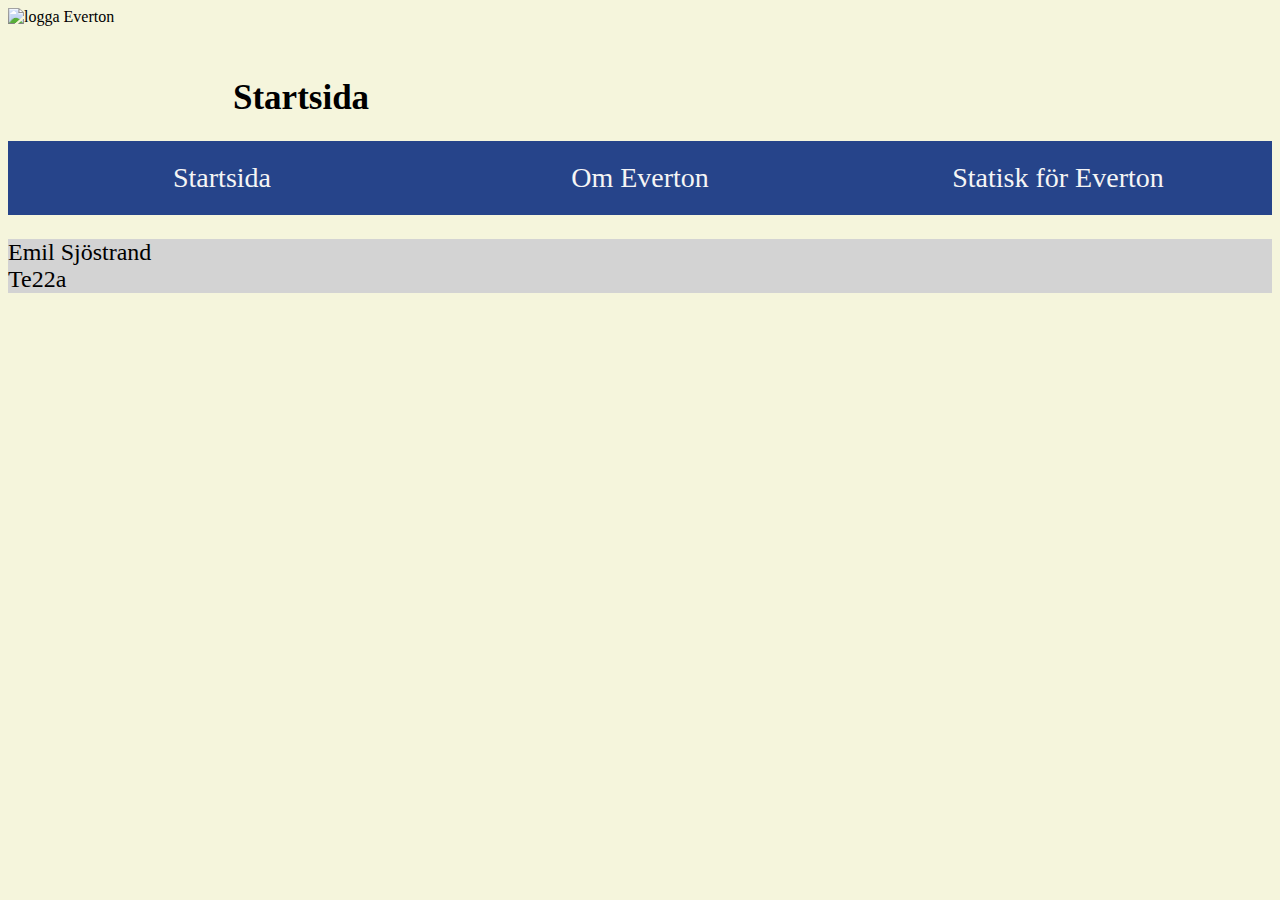
==== Index.html @ 3310c59d "uppdatering 2" ====
<!DOCTYPE html>
<html>
    <head>
        <meta charset ="utf-8">
        <link href ="style.css" rel="stylesheet">
        <title>Startsida</title>
    </head>
    <body>
    <div class ="wrapper">
        <header>
            <img src ="https://upload.wikimedia.org/wikipedia/commons/6/64/Everton-Logo.png" alt="logga Everton">
            <h1>Startsida</h1>
            <nav>
                <ul>
                    <li><a href="http://127.0.0.1:5500/Index.html">Startsida</a></li>
                    <li><a href="http://127.0.0.1:5500/Index2.html">Om Everton</a></li>
                    <li><a href="http://127.0.0.1:5500/Index3.html">Statisk för Everton</a></li>
                </ul>
            </nav>
        </header>

        <main>
            <p></p>
        </main>

        <footer>
            <p> Emil Sjöstrand <br> Te22a</p>
        </footer>
    </div>
    </body>
</html>
---- style.css ----
body{
    background-color:beige
}

.warpper{
    width:100%;
    display:grid;
    grid-template-rows: 80px auto 80px;
    grid-template-areas:
    "header"
    "main"
    "footer";
}

h1{
    text-align: left;
    margin-top: 70px;
    font-size: 35px;
}

a{
color: whitesmoke;
text-decoration: none;
font-size: 175%;
}

nav{
    text-decoration: underline;
    /*grid-area: nav;*/
    grid-column: 1/span 8;
    text-decoration: none;
    background-color: #26448a;
}

nav > ul{
    display: grid;
    grid-template-columns: 1fr 1fr 1fr;
    padding: 5px;
}

nav li{
    list-style-type: none;
    text-align: center;
    display: grid;
    align-self: stretch;
    align-items: stretch;
}

header{
grid-area: header;
display: grid;
grid-template-rows: auto auto;
grid-template-columns: 1fr 7fr;
}

main{
grid-area: main;
}

footer{
grid-area: footer;
background-color: lightgray;
font-size: 150%;
}

img{
    width: 225px;
}
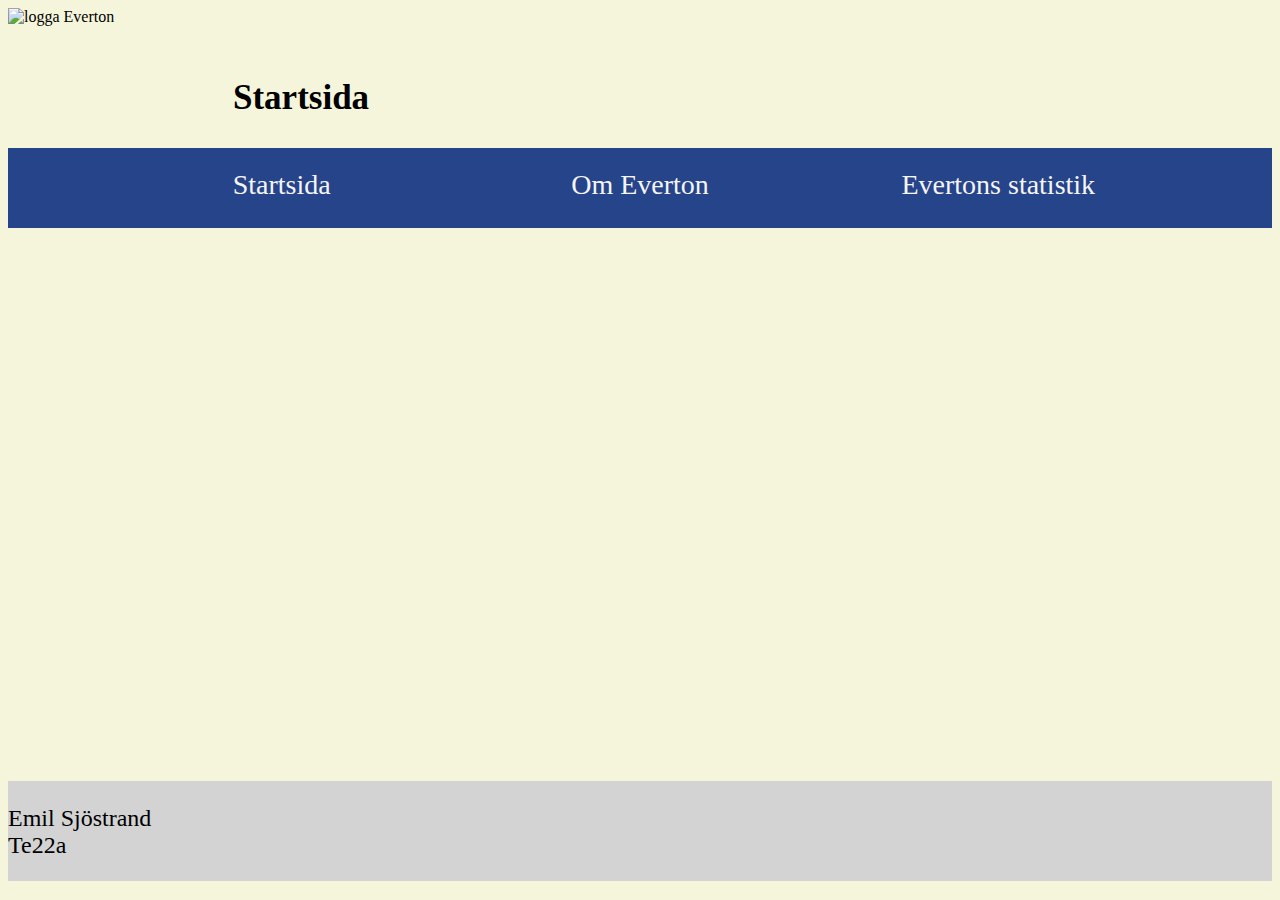
==== commit cd967899: "egen webbplats" ====
--- a/Index.html
+++ b/Index.html
@@ -2,6 +2,7 @@
 <html>
     <head>
         <meta charset ="utf-8">
+        <meta name = "viewport" content ="width= device-width, initial-scale=1.0">
         <link href ="style.css" rel="stylesheet">
         <title>Startsida</title>
     </head>
@@ -12,15 +13,15 @@
             <h1>Startsida</h1>
             <nav>
                 <ul>
-                    <li><a href="http://127.0.0.1:5500/Index.html">Startsida</a></li>
-                    <li><a href="http://127.0.0.1:5500/Index2.html">Om Everton</a></li>
-                    <li><a href="http://127.0.0.1:5500/Index3.html">Statisk för Everton</a></li>
+                    <li><a href="Index.html">Startsida</a></li>
+                    <li><a href="Index2.html">Om Everton</a></li>
+                    <li><a href="Index3.html">Evertons statistik</a></li>
                 </ul>
             </nav>
         </header>
 
         <main>
-            <p></p>
+            <h2></h2>
         </main>
 
         <footer>
--- a/style.css
+++ b/style.css
@@ -1,11 +1,13 @@
 body{
-    background-color:beige
+    background-color:beige;
+    height: 97vh;
 }
 
-.warpper{
+.wrapper{
     width:100%;
-    display:grid;
-    grid-template-rows: 80px auto 80px;
+    height: 100%;
+    display: grid;
+    grid-template-rows: 220px auto 100px;
     grid-template-areas:
     "header"
     "main"
@@ -34,7 +36,7 @@
 
 nav > ul{
     display: grid;
-    grid-template-columns: 1fr 1fr 1fr;
+    grid-template-columns: 3fr 1fr 3fr;
     padding: 5px;
 }
 
@@ -65,4 +67,4 @@
 
 img{
     width: 225px;
-}+}
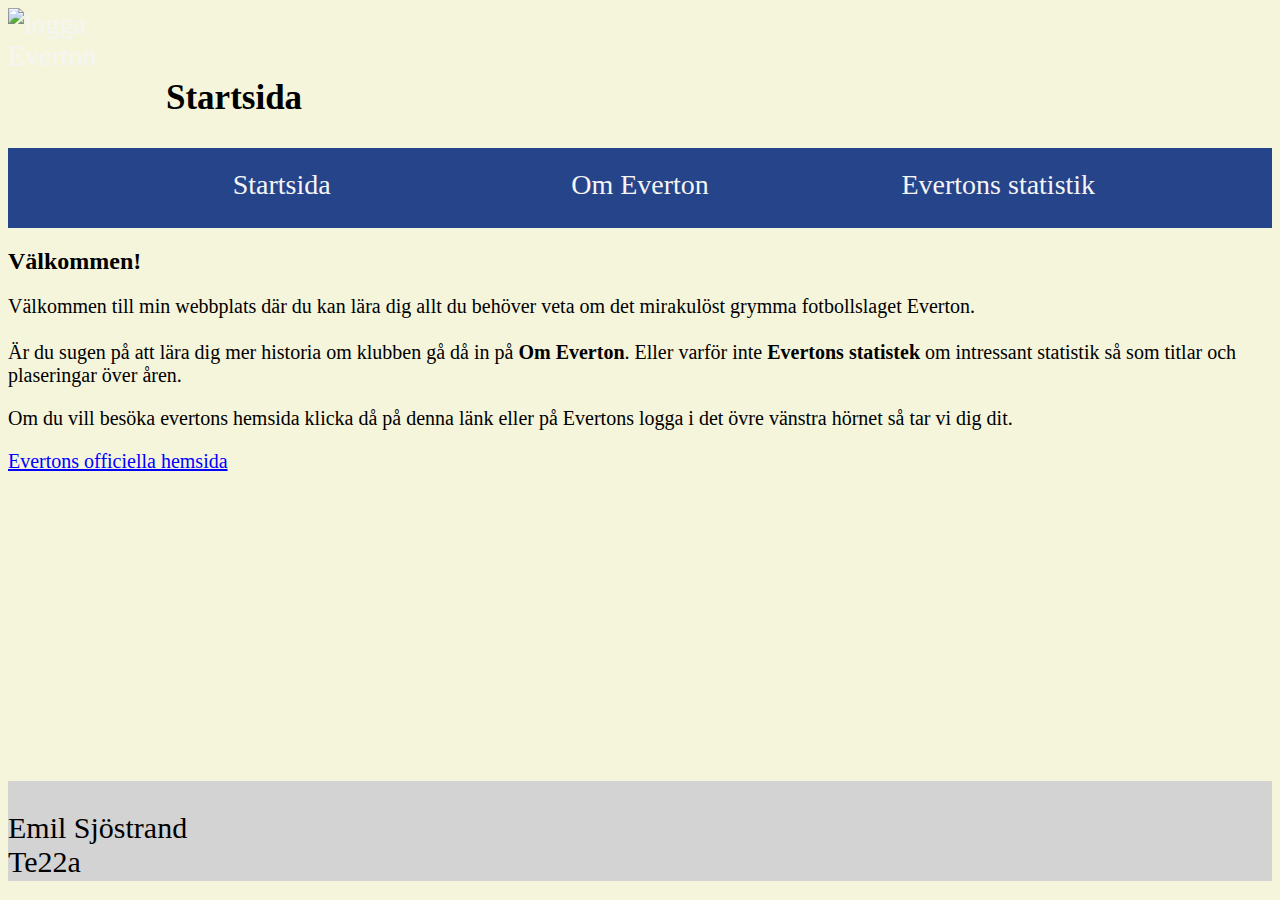
==== commit 6f10044d: "egen webbplats" ====
--- a/Index.html
+++ b/Index.html
@@ -9,7 +9,7 @@
     <body>
     <div class ="wrapper">
         <header>
-            <img src ="https://upload.wikimedia.org/wikipedia/commons/6/64/Everton-Logo.png" alt="logga Everton">
+            <a href ="https://www.evertonfc.com"><img src ="https://upload.wikimedia.org/wikipedia/commons/6/64/Everton-Logo.png" alt="logga Everton"></a>
             <h1>Startsida</h1>
             <nav>
                 <ul>
@@ -21,7 +21,12 @@
         </header>
 
         <main>
-            <h2></h2>
+            <h2>Välkommen!</h2>
+            <p>Välkommen till min webbplats där du kan lära dig allt du behöver veta om det mirakulöst 
+                grymma fotbollslaget Everton. <br> <br> Är du sugen på att lära dig mer historia om klubben gå då in på <strong>Om Everton</strong>. 
+                Eller varför inte <strong>Evertons statistek</strong> om intressant statistik så som titlar och plaseringar över åren.</p>
+            <p>Om du vill besöka evertons hemsida klicka då på denna länk eller på Evertons logga i det övre vänstra hörnet så tar vi dig dit.</p>
+            <a class = "link" href ="https://www.evertonfc.com">Evertons officiella hemsida</a>
         </main>
 
         <footer>
--- a/style.css
+++ b/style.css
@@ -20,10 +20,20 @@
     font-size: 35px;
 }
 
+p{
+font-size: 125%
+}
+
 a{
 color: whitesmoke;
 text-decoration: none;
 font-size: 175%;
+}
+
+.link{
+text-decoration: underline;
+color:blue;
+font-size: 125%;
 }
 
 nav{
@@ -68,3 +78,6 @@
 img{
     width: 225px;
 }
+.pic1{
+    width: 500px
+}
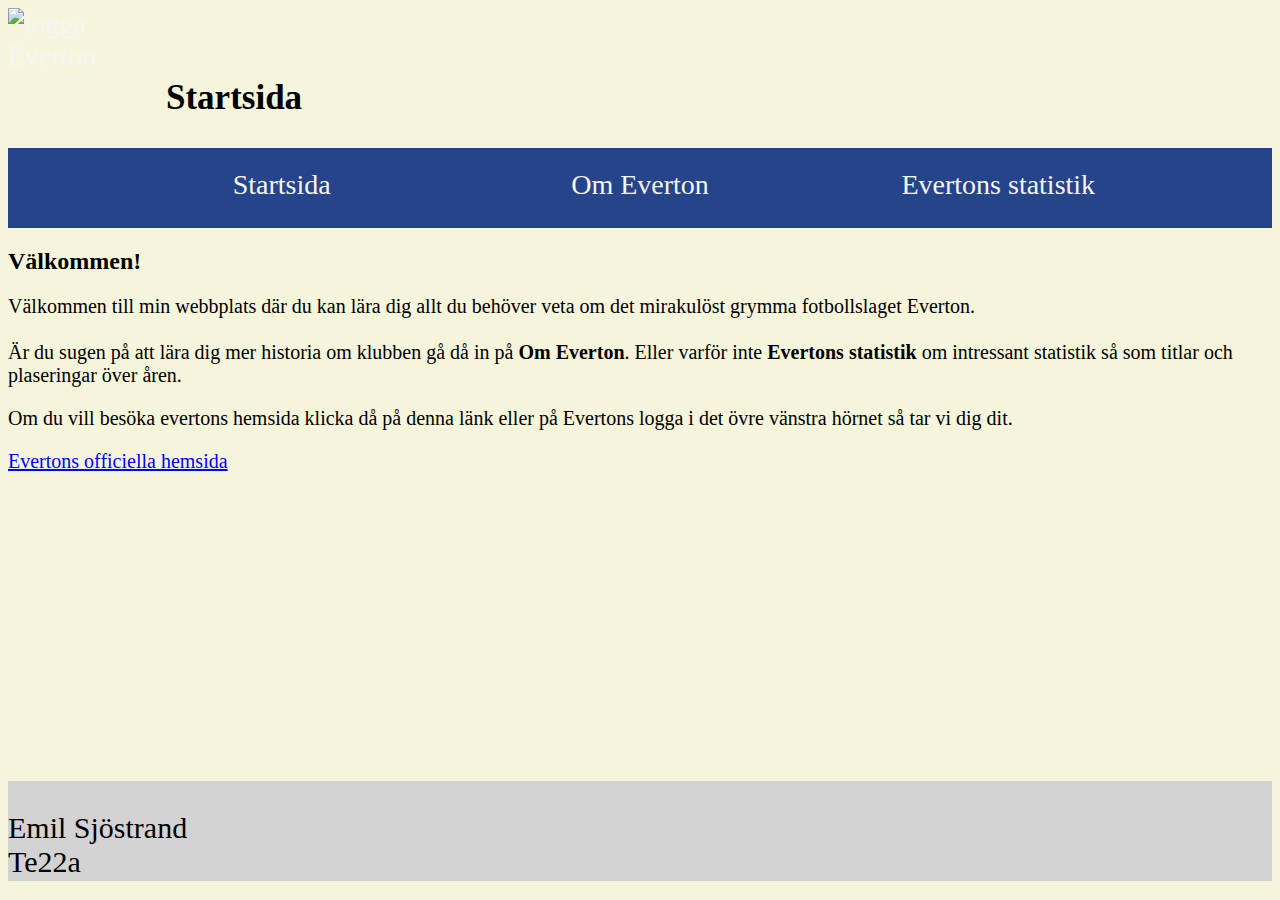
==== commit 8cf11ab0: "egen-webbplats" ====
--- a/Index.html
+++ b/Index.html
@@ -24,7 +24,7 @@
             <h2>Välkommen!</h2>
             <p>Välkommen till min webbplats där du kan lära dig allt du behöver veta om det mirakulöst 
                 grymma fotbollslaget Everton. <br> <br> Är du sugen på att lära dig mer historia om klubben gå då in på <strong>Om Everton</strong>. 
-                Eller varför inte <strong>Evertons statistek</strong> om intressant statistik så som titlar och plaseringar över åren.</p>
+                Eller varför inte <strong>Evertons statistik</strong> om intressant statistik så som titlar och plaseringar över åren.</p>
             <p>Om du vill besöka evertons hemsida klicka då på denna länk eller på Evertons logga i det övre vänstra hörnet så tar vi dig dit.</p>
             <a class = "link" href ="https://www.evertonfc.com">Evertons officiella hemsida</a>
         </main>
--- a/style.css
+++ b/style.css
@@ -21,19 +21,19 @@
 }
 
 p{
-font-size: 125%
+    font-size: 125%
 }
 
 a{
-color: whitesmoke;
-text-decoration: none;
-font-size: 175%;
+    color: whitesmoke;
+    text-decoration: none;
+    font-size: 175%;
 }
 
 .link{
-text-decoration: underline;
-color:blue;
-font-size: 125%;
+    text-decoration: underline;
+    color:blue;
+    font-size: 125%;
 }
 
 nav{
@@ -59,25 +59,91 @@
 }
 
 header{
-grid-area: header;
-display: grid;
-grid-template-rows: auto auto;
-grid-template-columns: 1fr 7fr;
+    grid-area: header;
+    display: grid;
+    grid-template-rows: auto auto;
+    grid-template-columns: 1fr 7fr;
 }
 
 main{
-grid-area: main;
+    grid-area: main;
 }
 
 footer{
-grid-area: footer;
-background-color: lightgray;
-font-size: 150%;
+    grid-area: footer;
+    background-color: lightgray;
+    font-size: 150%;
 }
 
 img{
     width: 225px;
 }
+
 .pic1{
     width: 500px
 }
+
+#spalt main{
+    display: grid;
+    grid-template-columns: 1fr 1fr;
+}
+
+table, th, td{
+    border: 1px solid black;
+    border-collapse: collapse;
+    
+}
+
+table{
+    width: 90%;
+}
+
+td{
+    font-size: 110%;
+    width:30%;
+}
+
+caption{
+    font-size: 150%;
+    text-align: center;
+}
+
+th{
+    background-color:#26448a;
+    color:whitesmoke;
+    font-size: 120%;
+}
+
+tr:nth-child(odd){
+    background-color:lightgray;
+    color:black
+}
+
+tr:nth-child(even){
+    background-color:white;
+    color:black
+}
+
+td:nth-child(1){
+    text-align:left;
+}
+
+td:nth-child(2){
+    text-align:center;
+}
+
+td:nth-child(3){
+    text-align:right;
+}
+
+th:nth-child(1){
+    text-align:left;
+}
+
+th:nth-child(2){
+    text-align:center;
+}
+
+th:nth-child(3){
+    text-align:right;
+}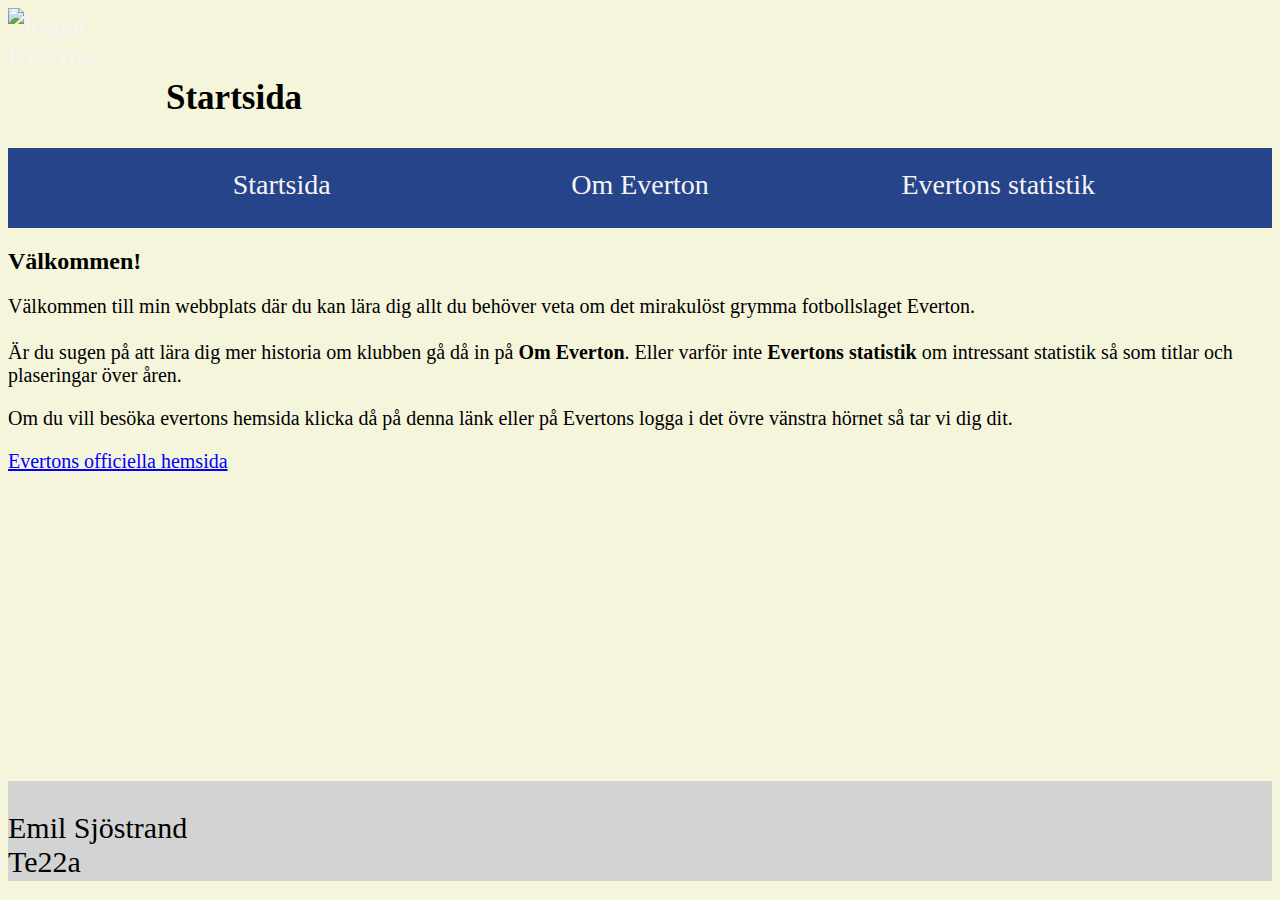
==== commit eec4bbdd: "Update Index.html" ====
--- a/Index.html
+++ b/Index.html
@@ -1,5 +1,5 @@
-<!DOCTYPE html>
-<html>
+<!DOCTYPE html> <!--Doctype bekräftar språket man använder när man skriver-->
+<html lang ="sv">
     <head>
         <meta charset ="utf-8">
         <meta name = "viewport" content ="width= device-width, initial-scale=1.0">
@@ -34,4 +34,4 @@
         </footer>
     </div>
     </body>
-</html>+</html>
--- a/style.css
+++ b/style.css
@@ -1,6 +1,7 @@
 body{
     background-color:beige;
     height: 97vh;
+    overflow-y: hidden;
 }
 
 .wrapper{
@@ -67,6 +68,7 @@
 
 main{
     grid-area: main;
+    overflow-y: scroll;
 }
 
 footer{
@@ -146,4 +148,20 @@
 
 th:nth-child(3){
     text-align:right;
-}+}
+
+.alttab td:nth-child(1){
+    text-align:center;
+}
+
+.alttab td:nth-child(2){
+    text-align:center;
+}
+
+.alttab :nth-child(1){
+    text-align:center;
+}
+
+.alttab th:nth-child(2){
+    text-align:center;
+}
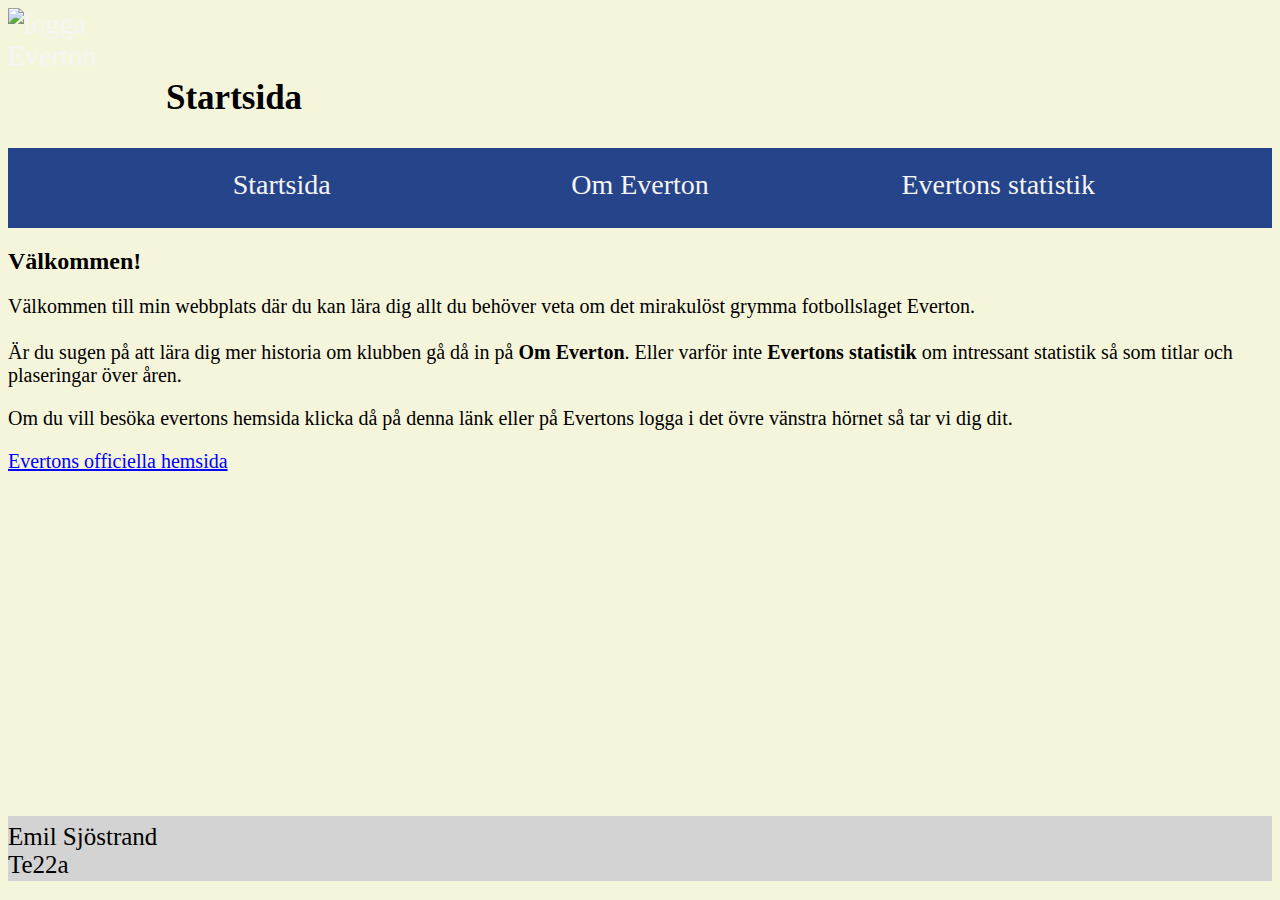
==== commit 7a8eb1a2: "Egen-webbplats kommentar" ====
--- a/Index.html
+++ b/Index.html
@@ -1,37 +1,37 @@
-<!DOCTYPE html> <!--Doctype bekräftar språket man använder när man skriver-->
-<html lang ="sv">
-    <head>
-        <meta charset ="utf-8">
-        <meta name = "viewport" content ="width= device-width, initial-scale=1.0">
-        <link href ="style.css" rel="stylesheet">
-        <title>Startsida</title>
-    </head>
-    <body>
-    <div class ="wrapper">
-        <header>
-            <a href ="https://www.evertonfc.com"><img src ="https://upload.wikimedia.org/wikipedia/commons/6/64/Everton-Logo.png" alt="logga Everton"></a>
-            <h1>Startsida</h1>
-            <nav>
-                <ul>
-                    <li><a href="Index.html">Startsida</a></li>
+<!DOCTYPE html> <!--Doctype bekräftar språket man använder för webbläsaren-->
+<html lang ="sv"> <!--Här startar jag själva koden med html och väljer språk-->
+    <head> <!--Detta är delen där du väljer tekniska delar som inte visas-->
+        <meta charset ="utf-8"> <!--Gör det möjligt att anvönda sidan på mång webbläsare-->
+        <meta name = "viewport" content ="width= device-width, initial-scale=1.0"> <!--Denna används för att få din footer att alltid ligga på botten av sidan-->
+        <link href ="style.css" rel="stylesheet"> <!--Här länkade jag css så förändringarna som sker där faktiskt händer på sidan-->
+        <title>Startsida</title> <!--Titel på sidan-->
+    </head> <!--Slutet på head-->
+    <body> <!--Här börjar själva koden man ser-->
+    <div class ="wrapper"> <!--Denna div med class wrapper gör att head, main och footer hamnar på rätt plats-->
+        <header> <!--Header är den del överst på sidan där min rubrik och navigator ligger-->
+            <a href ="https://www.evertonfc.com"><img src ="https://upload.wikimedia.org/wikipedia/commons/6/64/Everton-Logo.png" alt="logga Everton"></a> <!--Detta är bilden högst upp i vänstra hörnet-->
+            <h1>Startsida</h1> <!--Rubrik-->
+            <nav> <!--Detta är delen som startar en navigator-->
+                <ul> <!--Starten på en lista-->
+                    <li><a href="Index.html">Startsida</a></li> <!--Punkterna i listan--> <!--a är gör det till en klickbar länk-->
                     <li><a href="Index2.html">Om Everton</a></li>
                     <li><a href="Index3.html">Evertons statistik</a></li>
-                </ul>
-            </nav>
-        </header>
+                </ul> <!--Slutet på listan-->
+            </nav> <!--Slutet på navigatorn-->
+        </header> <!--Slutet på översta delen-->
 
-        <main>
-            <h2>Välkommen!</h2>
+        <main> <!--Här börjar delen där brödtexten skrivs-->
+            <h2>Välkommen!</h2> <!--Under rubrik-->
             <p>Välkommen till min webbplats där du kan lära dig allt du behöver veta om det mirakulöst 
-                grymma fotbollslaget Everton. <br> <br> Är du sugen på att lära dig mer historia om klubben gå då in på <strong>Om Everton</strong>. 
-                Eller varför inte <strong>Evertons statistik</strong> om intressant statistik så som titlar och plaseringar över åren.</p>
+                grymma fotbollslaget Everton. <br> <br> Är du sugen på att lära dig mer historia om klubben gå då in på <strong>Om Everton</strong>. <!--Strong gör texten fetstilt--> <!--Br bryter texten så den börjar en rad ner-->
+                Eller varför inte <strong>Evertons statistik</strong> om intressant statistik så som titlar och plaseringar över åren.</p> <!--Brödtext-->
             <p>Om du vill besöka evertons hemsida klicka då på denna länk eller på Evertons logga i det övre vänstra hörnet så tar vi dig dit.</p>
-            <a class = "link" href ="https://www.evertonfc.com">Evertons officiella hemsida</a>
-        </main>
+            <a class = "link" href ="https://www.evertonfc.com">Evertons officiella hemsida</a> <!--Länk till en annan sida. Här lade jag en klass för jag ville att den skulle vara blå och vara understruken-->
+        </main> <!--Slutet på text delen-->
 
-        <footer>
-            <p> Emil Sjöstrand <br> Te22a</p>
-        </footer>
-    </div>
-    </body>
-</html>
+        <footer> <!--Delen längst ner där jag skriver mitt namn och klass-->
+            <p> Emil Sjöstrand <br> Te22a</p> <!--Brödtext fast i footer-->
+        </footer> <!--Slut på footer-->
+    </div> <!--Slut på div alltså slut på delen som syns-->
+    </body> <!--Det faktsika slutet på det som syns-->
+</html> <!--Här slutar koden-->
--- a/style.css
+++ b/style.css
@@ -1,103 +1,105 @@
-body{
-    background-color:beige;
-    height: 97vh;
-    overflow-y: hidden;
+body{ /*Här påbörjar jag en style på en viss typ i detta fall är det bodyn*/
+    background-color:beige; /*Här valde jag bakgrunds färg*/
+    height: 97vh; /*Denna gör att footern alltid är i botten av sidan*/
+    overflow-y: hidden; /*Tar bort skrollfunktionen från sidan*/
 }
 
-.wrapper{
-    width:100%;
-    height: 100%;
-    display: grid;
-    grid-template-rows: 220px auto 100px;
-    grid-template-areas:
-    "header"
+.wrapper{ /*Här är min klass wrapper som beskriver hur sidan ska se ut*/
+    width:100%; /*Bredden på sidan*/
+    height: 100%; /*Höjden på sidan*/
+    display: grid; /*Skapar en grid*/
+    grid-template-rows: 220px auto 65px; /*Bestämmer storleken av griden*/
+    grid-template-areas: /*Ger namn till olika griddelar*/
+    "header" /*De olika namnen*/
     "main"
     "footer";
 }
 
-h1{
-    text-align: left;
-    margin-top: 70px;
-    font-size: 35px;
+h1{ /*Typen för översta rubriken*/
+    text-align: left; /*Gör att texten hamnar på vänster sida*/
+    margin-top: 70px; /*Gör att rubriken hamnar på rätt plats*/
+    font-size: 35px; /*Bestämmer storleken på texten*/
 }
 
-p{
+p{ /*Typen för brödtext*/
     font-size: 125%
 }
 
-a{
-    color: whitesmoke;
-    text-decoration: none;
+a{ /*Typen länkar*/
+    color: whitesmoke; /*Bestämmer färg på texten*/
+    text-decoration: none; /*Tar bort alla speciella saker med länken*/
     font-size: 175%;
 }
 
-.link{
-    text-decoration: underline;
+.link{ /*Klassen för länken som skulle vara blå och understruken*/
+    text-decoration: underline; /*Gör texten understruken*/
     color:blue;
     font-size: 125%;
 }
 
-nav{
-    text-decoration: underline;
-    /*grid-area: nav;*/
-    grid-column: 1/span 8;
+nav{ /*Typen för min navigator*/
     text-decoration: none;
+    grid-column: 1/span 8; /*Gör att naven sträcker sig över hela sidan*/
     background-color: #26448a;
 }
 
 nav > ul{
-    display: grid;
-    grid-template-columns: 3fr 1fr 3fr;
-    padding: 5px;
+    display: grid; /*Skapar en grid*/
+    grid-template-columns: 3fr 1fr 3fr; /*Fördelar griden*/
+    padding: 5px; /*Lägger till en 5px stor box runt så min navigator ser lite tjockare ut*/
 }
 
-nav li{
-    list-style-type: none;
-    text-align: center;
+nav li{ /*Här förändras både nav och li*/
+    list-style-type: none; /*Gör att inte listan har några speciella saker så som punker*/
+    text-align: center; /*Centrerar texten*/
     display: grid;
-    align-self: stretch;
-    align-items: stretch;
+    align-self: stretch; /*Gör att texten breder ut sig och inte går nedåt*/
+    align-items: stretch; /*Gör att texten breder ut sig och inte går nedåt*/
 }
 
-header{
-    grid-area: header;
+header{ /*Typen header*/
+    grid-area: header; /*Ger headern sitt grid namn*/
     display: grid;
-    grid-template-rows: auto auto;
-    grid-template-columns: 1fr 7fr;
+    grid-template-rows: auto auto; /*Skapar de två delarna för bilden och rubriken*/
+    grid-template-columns: 1fr 7fr; /*Skapar en grid så att bilden hamnar på rätt plats*/
 }
 
 main{
     grid-area: main;
-    overflow-y: scroll;
+    overflow-y: scroll; /*Skapar en skrollfunktion på din main*/
 }
 
 footer{
     grid-area: footer;
     background-color: lightgray;
-    font-size: 150%;
+    font-size: 125%;
 }
 
-img{
-    width: 225px;
+footer > p{ /*Förändrar all brödtext i footern*/
+    margin-top: 7px;
 }
 
-.pic1{
+img{ /*Förändrar alla bilder*/
+    width: 225px; /*Bestämmer storleken av bilden*/
+}
+
+.pic1{ /*Förändrar bilderna med denna klass*/
     width: 500px
 }
 
-#spalt main{
+#spalt main{ /*Förändrar main som ligger i spalt id*/
     display: grid;
     grid-template-columns: 1fr 1fr;
 }
 
-table, th, td{
-    border: 1px solid black;
-    border-collapse: collapse;
+table, th, td{ /*Förändrar alla dessa tre typer*/
+    border: 1px solid black; /*Skapar en border runt tabellen*/
+    border-collapse: collapse; /*Gör att tabellbordern inte syns dubbellt*/
     
 }
 
 table{
-    width: 90%;
+    width: 90%; /*Gör att tabellen bara tar upp 90% av griddelen*/
 }
 
 td{
@@ -116,52 +118,52 @@
     font-size: 120%;
 }
 
-tr:nth-child(odd){
+tr:nth-child(odd){ /*Denna gör att varannan tr som är udda förändras*/
     background-color:lightgray;
     color:black
 }
 
-tr:nth-child(even){
+tr:nth-child(even){ /*Denna gör att varannan tr som är jämn förändras*/
     background-color:white;
     color:black
 }
 
-td:nth-child(1){
+td:nth-child(1){ /*Gör att den första i varje rad på tabellen förändras*/
     text-align:left;
 }
 
-td:nth-child(2){
+td:nth-child(2){ /*Den andra cellen i varje rad*/
     text-align:center;
 }
 
-td:nth-child(3){
+td:nth-child(3){ /*Den tredje cellen för varje rad*/
     text-align:right;
 }
 
-th:nth-child(1){
+th:nth-child(1){ /*Förändrar den första tabellrubriken*/
     text-align:left;
 }
 
-th:nth-child(2){
+th:nth-child(2){ /*Förändrar den andra tabellrubriken*/
     text-align:center;
 }
 
 th:nth-child(3){
-    text-align:right;
+    text-align:right; /*Förändrar den tredje tabellrubriken*/
 }
 
-.alttab td:nth-child(1){
+.alttab td:nth-child(1){ /*Förändrar den första cellen i varje rad med en tabell med denna klass*/
     text-align:center;
 }
 
-.alttab td:nth-child(2){
+.alttab td:nth-child(2){ /*Förändrar den andra cellen i varje rad med en tabell med denna klass*/
     text-align:center;
 }
 
-.alttab :nth-child(1){
+.alttab :nth-child(1){ /*Förändrar den första rubriken i varje rad med en tabell med denna klass*/
     text-align:center;
 }
 
-.alttab th:nth-child(2){
+.alttab th:nth-child(2){ /*Förändrar den andra rubriken i varje rad med en tabell med denna klass*/
     text-align:center;
 }
